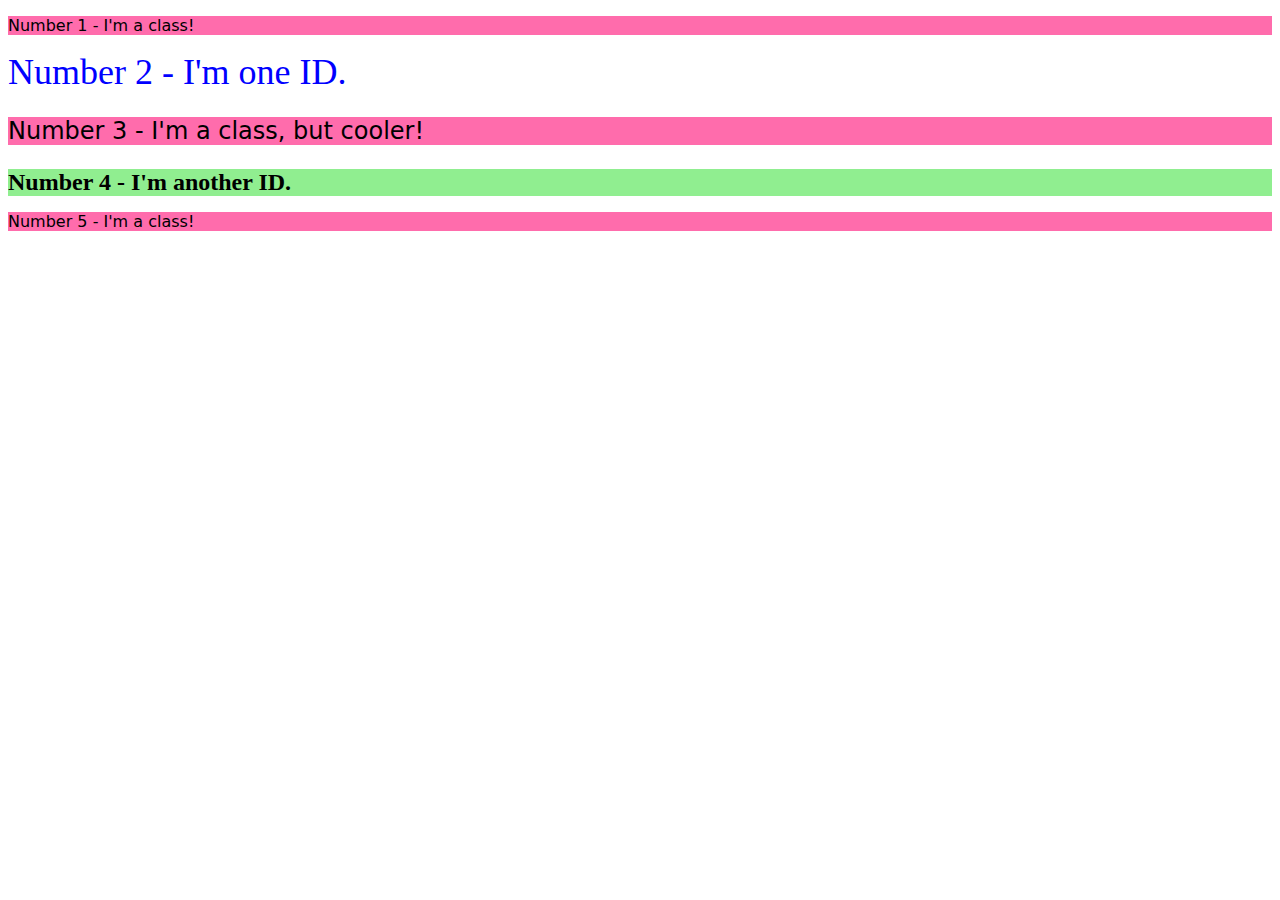
==== foundations/02-class-id-selectors/index.html @ 2fe2d2f5 "Learning Class and ID Selectors." ====
<!DOCTYPE html>
<html lang="en">
  <head>
    <meta charset="UTF-8" />
    <meta http-equiv="X-UA-Compatible" content="IE=edge" />
    <meta name="viewport" content="width=device-width, initial-scale=1.0" />
    <title>Class and ID Selectors</title>
    <link rel="stylesheet" href="style.css" />
  </head>
  <body>
    <p>Number 1 - I'm a class!</p>
    <div id="Number-2">Number 2 - I'm one ID.</div>
    <p id="Number-3">Number 3 - I'm a class, but cooler!</p>
    <div id="Number-4">Number 4 - I'm another ID.</div>
    <p>Number 5 - I'm a class!</p>
  </body>
</html>
---- foundations/02-class-id-selectors/style.css ----
p {
  background-color: rgba(255, 0, 111, 0.578);
  font-family: Verdana, DejaVu Sans, sans-serif;
}
#Number-2 {
  color: #0000ff;
  font-size: 36px;
}

#Number-3 {
  font-size: 24px;
}

#Number-4 {
  background-color: #90ee90;
  font-size: 24px;
  font-weight: bold;
}
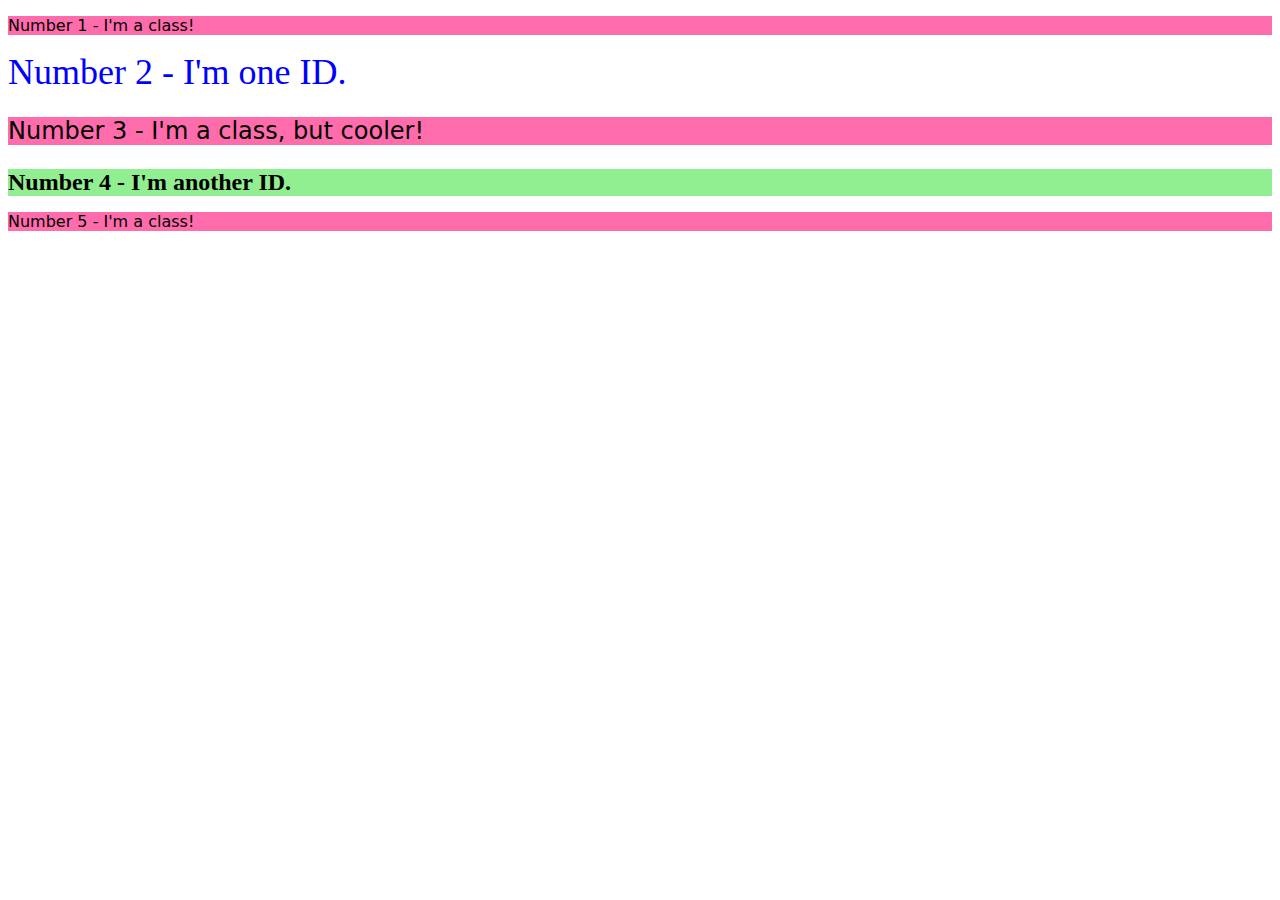
==== commit d455dc30: "Edited my answers a bit." ====
--- a/foundations/02-class-id-selectors/index.html
+++ b/foundations/02-class-id-selectors/index.html
@@ -8,10 +8,10 @@
     <link rel="stylesheet" href="style.css" />
   </head>
   <body>
-    <p>Number 1 - I'm a class!</p>
+    <p class="odd">Number 1 - I'm a class!</p>
     <div id="Number-2">Number 2 - I'm one ID.</div>
-    <p id="Number-3">Number 3 - I'm a class, but cooler!</p>
+    <p class="odd Number-3">Number 3 - I'm a class, but cooler!</p>
     <div id="Number-4">Number 4 - I'm another ID.</div>
-    <p>Number 5 - I'm a class!</p>
+    <p class="odd">Number 5 - I'm a class!</p>
   </body>
 </html>
--- a/foundations/02-class-id-selectors/style.css
+++ b/foundations/02-class-id-selectors/style.css
@@ -1,4 +1,4 @@
-p {
+.odd {
   background-color: rgba(255, 0, 111, 0.578);
   font-family: Verdana, DejaVu Sans, sans-serif;
 }
@@ -7,12 +7,12 @@
   font-size: 36px;
 }
 
-#Number-3 {
+.Number-3 {
   font-size: 24px;
 }
 
 #Number-4 {
-  background-color: #90ee90;
+  background-color: hsl(120, 73%, 75%);
   font-size: 24px;
   font-weight: bold;
 }
